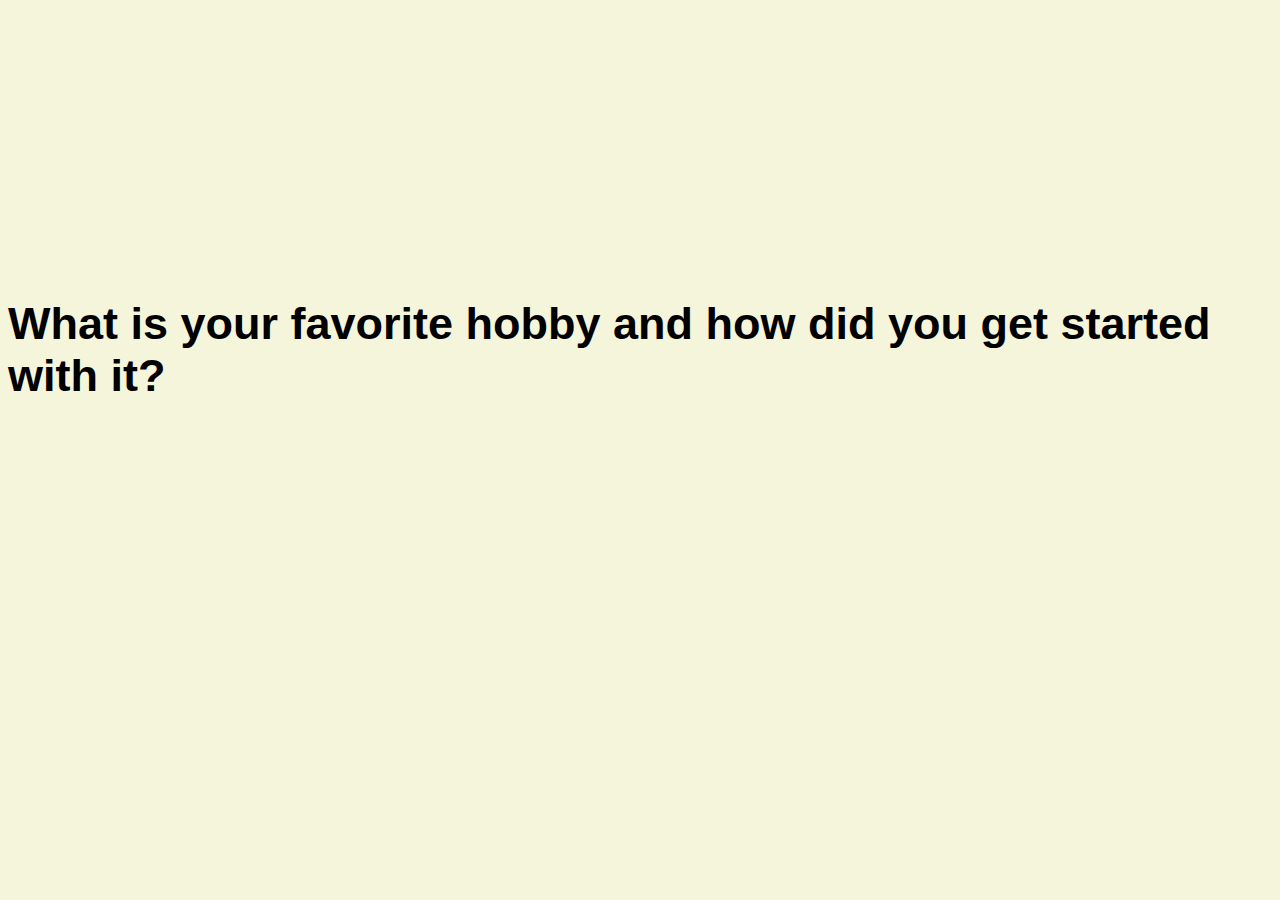
==== 1.html @ 3f0e545f "added structure" ====
<!DOCTYPE html>
<html lang="en">
<head>
    <meta charset="UTF-8">
    <meta http-equiv="X-UA-Compatible" content="IE=edge">
    <meta name="viewport" content="width=device-width, initial-scale=1.0">
    <link rel="stylesheet" type="text/css" href="style.css" />
    <title>Document</title>
</head>
<body>
    <main>
        <p>What is your favorite hobby and how did you get started with it?</p>
    </main>
    
</body>
</html>
---- style.css ----
body{
  background-color: beige;
}

a {
  font-size: 150px;
  color: black;
  text-decoration: none;
  border: 2px dotted black;
  padding:20px
}

section {
    display: flex;
    flex-direction: row;
    flex-wrap: nowrap;
    justify-content: space-around;
    align-items: center;
    margin-top: 20%;
}

main {
    display: flex;
    justify-content: center;
    align-items: center;
    width: 100%;
    height: 100%;
    margin-top: 20%;;
}

p{
 font-size: 45px;
 font-family: 'Segoe UI', Tahoma, Geneva, Verdana, sans-serif;
 font-weight: bold;
}

a:visited{
  color:black
}
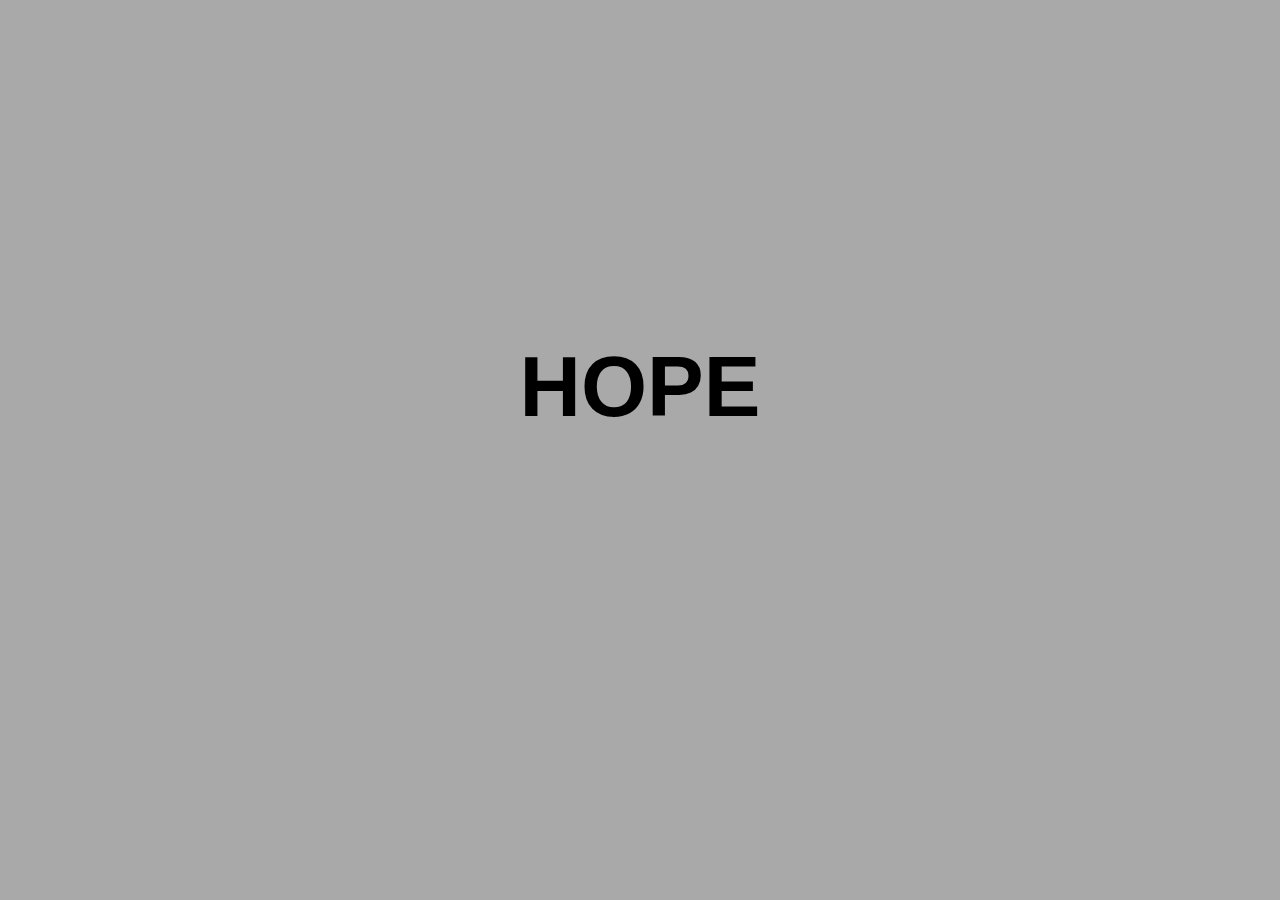
==== commit 8082aba7: "improve the design for toastmaster" ====
--- a/1.html
+++ b/1.html
@@ -9,7 +9,7 @@
 </head>
 <body>
     <main>
-        <p>What is your favorite hobby and how did you get started with it?</p>
+        <p>HOPE </p>
     </main>
     
 </body>
--- a/style.css
+++ b/style.css
@@ -1,12 +1,12 @@
 body{
-  background-color: beige;
+  background-color: darkgray
 }
 
 a {
   font-size: 150px;
-  color: black;
+  color: white;
   text-decoration: none;
-  border: 2px dotted black;
+  border: 2px dotted wheat;
   padding:20px
 }
 
@@ -29,12 +29,16 @@
 }
 
 p{
- font-size: 45px;
+ font-size: 85px;
  font-family: 'Segoe UI', Tahoma, Geneva, Verdana, sans-serif;
  font-weight: bold;
 }
 
 a:visited{
-  color:black
+  color:white
 }
 
+a.done {
+  display: none;
+}
+
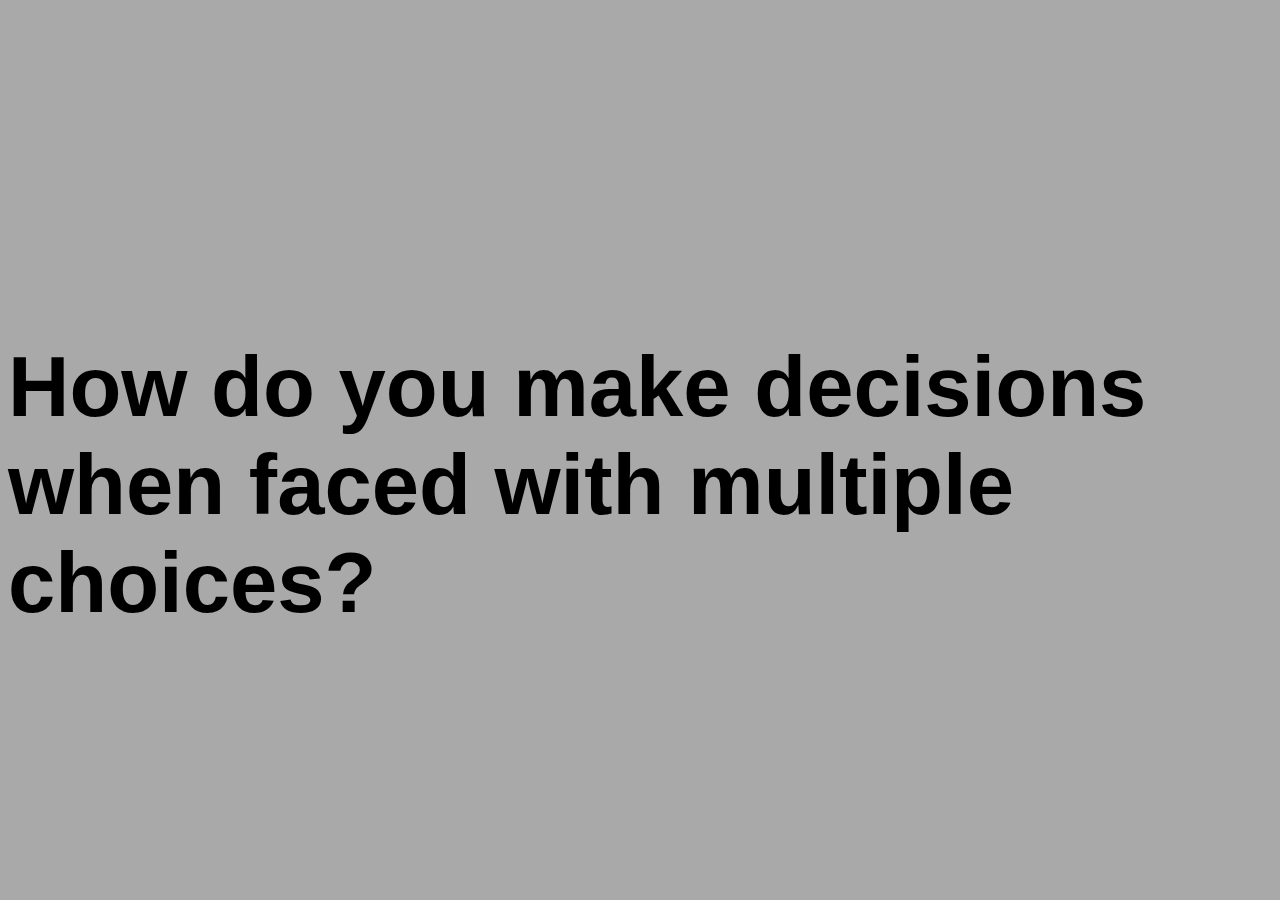
==== commit 921786fa: "added code" ====
--- a/1.html
+++ b/1.html
@@ -9,7 +9,7 @@
 </head>
 <body>
     <main>
-        <p>HOPE </p>
+        <p>How do you make decisions when faced with multiple choices?</p>
     </main>
     
 </body>
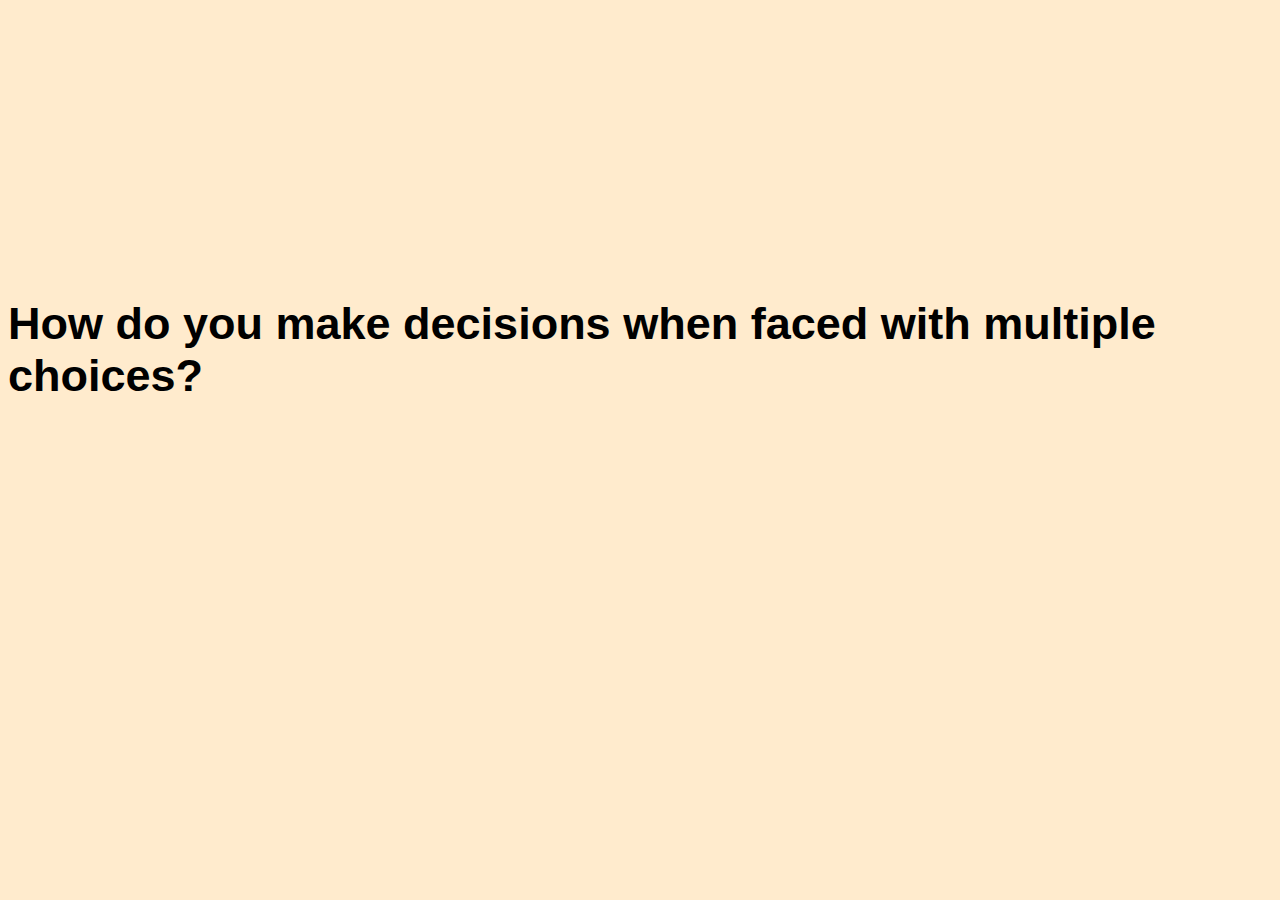
==== commit a7e27549: "added code" ====
--- a/1.html
+++ b/1.html
@@ -5,7 +5,7 @@
     <meta http-equiv="X-UA-Compatible" content="IE=edge">
     <meta name="viewport" content="width=device-width, initial-scale=1.0">
     <link rel="stylesheet" type="text/css" href="style.css" />
-    <title>Document</title>
+    <title>Table Topics</title>
 </head>
 <body>
     <main>
--- a/style.css
+++ b/style.css
@@ -1,12 +1,12 @@
 body{
-  background-color: darkgray
+  background-color: blanchedalmond
 }
 
 a {
   font-size: 150px;
-  color: white;
+  color: black;
   text-decoration: none;
-  border: 2px dotted wheat;
+  border: 2px dotted black;
   padding:20px
 }
 
@@ -29,16 +29,16 @@
 }
 
 p{
- font-size: 85px;
+ font-size: 45px;
  font-family: 'Segoe UI', Tahoma, Geneva, Verdana, sans-serif;
  font-weight: bold;
 }
 
-a:visited{
+/* a:visited{
   color:white
 }
 
 a.done {
   display: none;
-}
+} */
 
